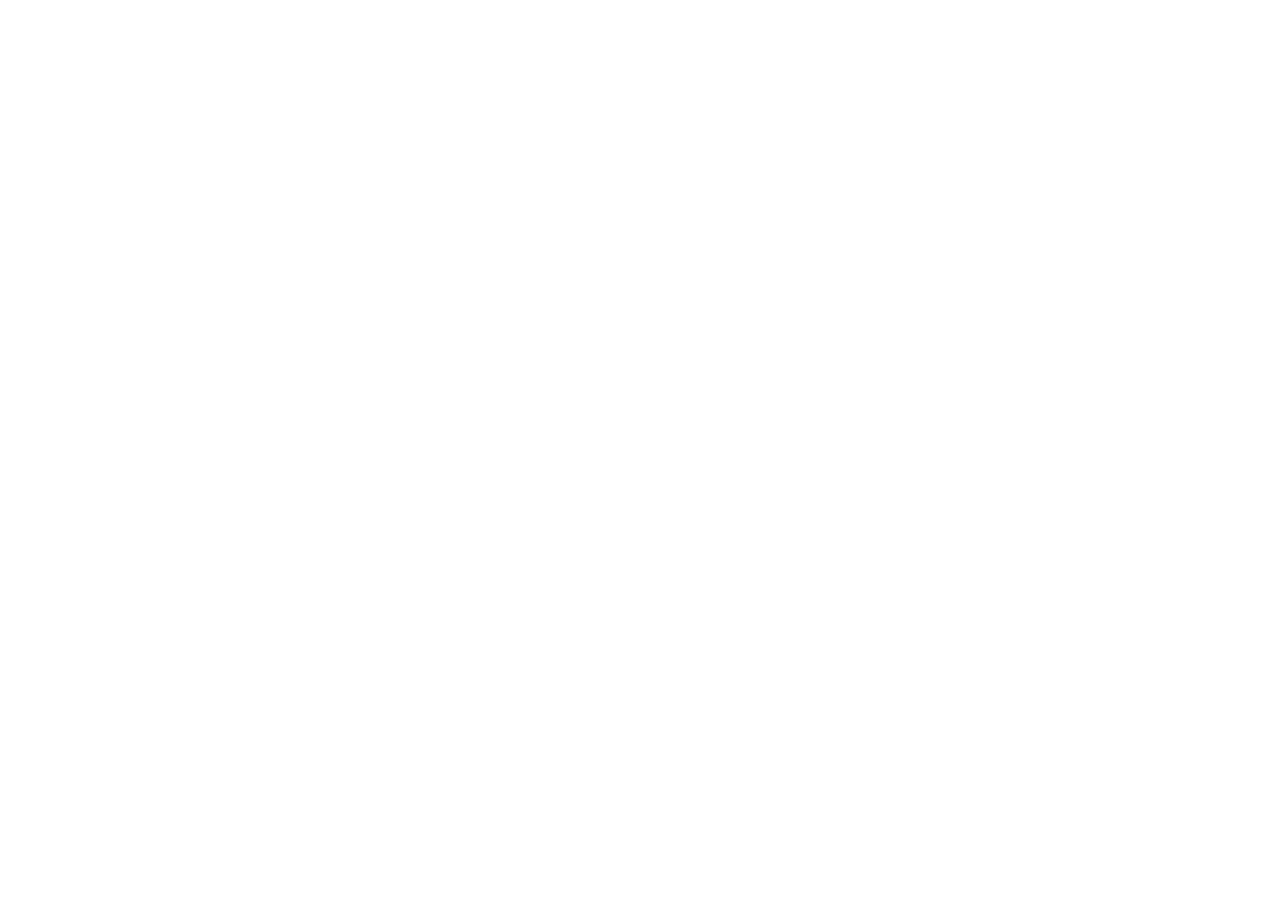
==== index.html @ e4ed792b "file structuur" ====
<!DOCTYPE html>
<html lang="nl">
<head>
    <meta charset="UTF-8">
    <meta name="viewport" content="width=device-width, initial-scale=1.0">
    <title>QuizMaastaa</title>
    <link rel="stylesheet" href="style.css">
</head>
<body>
    
</body>
</html>
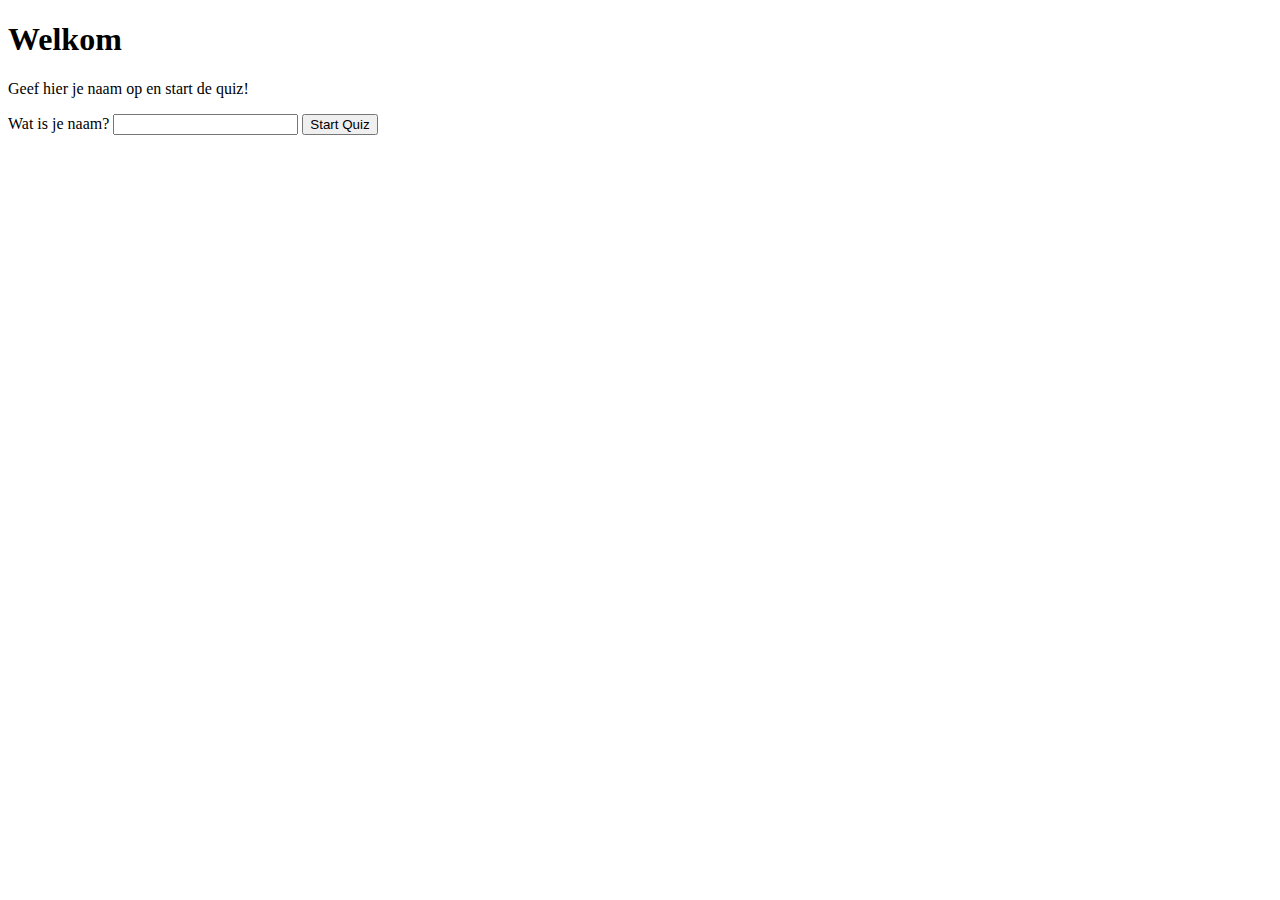
==== commit c78154a4: "Aanpassingen" ====
--- a/index.html
+++ b/index.html
@@ -3,10 +3,20 @@
 <head>
     <meta charset="UTF-8">
     <meta name="viewport" content="width=device-width, initial-scale=1.0">
-    <title>QuizMaastaa</title>
-    <link rel="stylesheet" href="style.css">
+    <title>QUizzzMastaaa</title>
+    <link rel="stylesheet" href="styles.css">
 </head>
 <body>
-    
+    <div class="container">
+        <h1 id="Welkom">Welkom</h1>
+        <p>Geef hier je naam op en start de quiz!</p>
+        <form id="welkomForm">
+            <label for="naam">Wat is je naam?</label>
+            <input type="text" id="naam" name="naam" required>
+            <button type="button" onclick="startQuiz()">Start Quiz</button>
+        </form>
+    </div>
+
+    <script src="scripts.js"></script>
 </body>
-</html>+</html>
